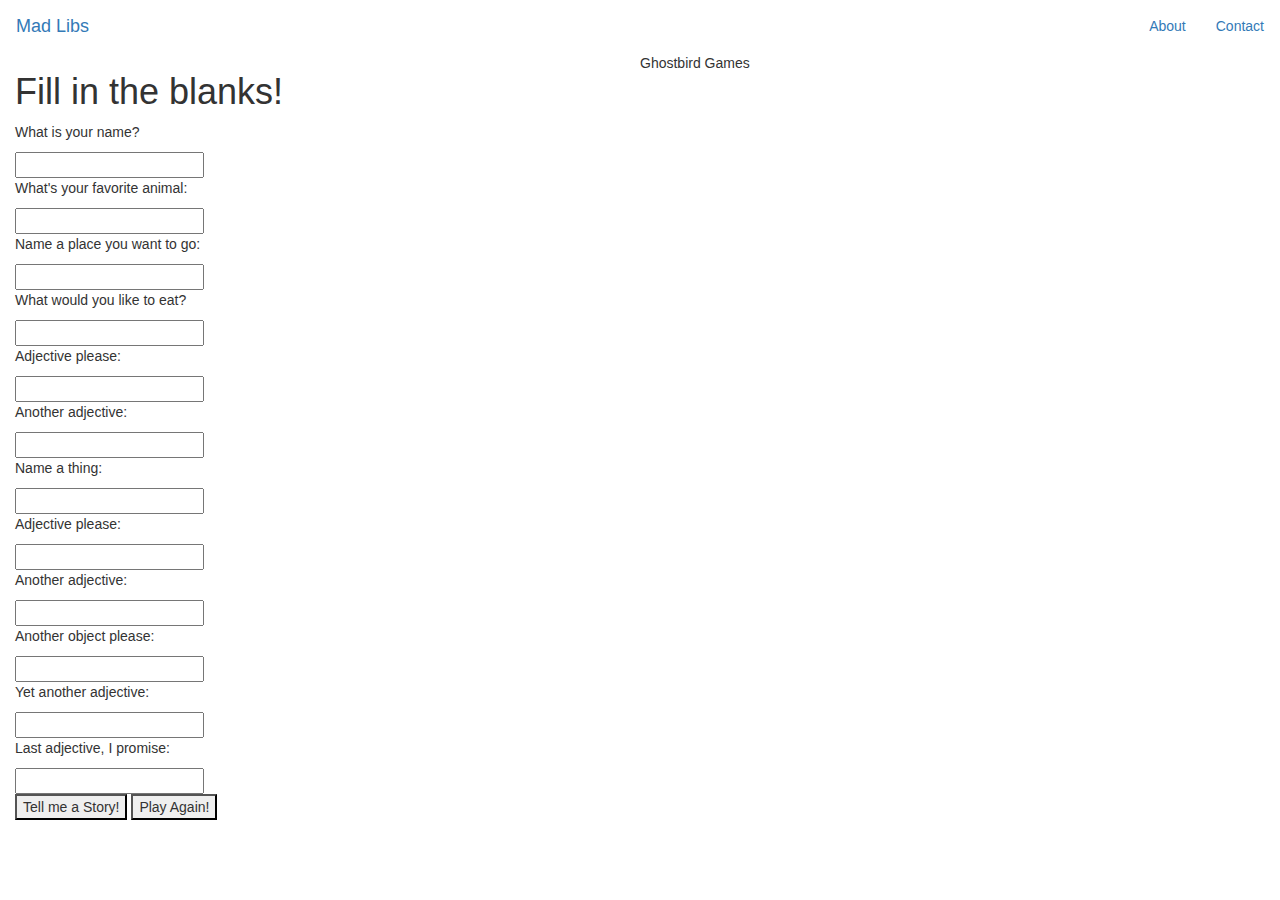
==== index.html @ 31af987b "Added initial website" ====
<!DOCTYPE html>
<html>
<head>
    <title>Mad Libs</title>
    <meta name="viewport" content="width=device-width, initial-scale=1.0">
    <link rel="stylesheet" href="css/bootstrap-theme.min.css">
    <link rel="stylesheet" href="css/bootstrap.min.css">
    <link rel="stylesheet" href="css/mad_libs_style.css">
    <link rel="stylesheet" href="css/responsive.css">
    <link rel="shortcut icon" href="./img/ml-favicon.png">
</head>
<body>
    <nav class="navbar">
        <div class="navbar-header">
            <a class="navbar-brand main-logo" href="index.html">Mad Libs</a>
        </div>
        <div class="navbar-collapse collapse">
            <ul class="nav navbar-nav navbar-right">
                <li class="center"><a href="about.html">About</a></li>
                <li class="right"><a href="contact.html">Contact</a></li>
            </ul>
        </div>
    </nav>

    <div id="wrapper">

        <div class="left-form col-md-6">
            <h1 id="form-dirs">Fill in the blanks!</h1>
            <div id="form">
                <form>
                    <p class="pform">What is your name?</p> 
                    <input id="input1" type="text" /><br>
                    <p class="pform">What's your favorite animal:</p> 
                    <input id="input2" type="text" /><br>
                    <p class="pform">Name a place you want to go:</p> 
                    <input id="input3" type="text" /><br>
                    <p class="pform">What would you like to eat?</p> 
                    <input id="input4" type="text" /><br>
                    <p class="pform">Adjective please:</p> 
                    <input id="input5" type="text" /><br>
                    <p class="pform">Another adjective:</p> 
                    <input id="input6" type="text" /><br>
                    <p class="pform">Name a thing:</p> 
                    <input id="input7" type="text" /><br>
                    <p class="pform">Adjective please:</p> 
                    <input id="input8" type="text" /><br>
                    <p class="pform">Another adjective:</p> 
                    <input id="input9" type="text" /><br>
                    <p class="pform">Another object please:</p> 
                    <input id="input10" type="text" /><br>
                    <p class="pform">Yet another adjective:</p> 
                    <input id="input11" type="text" /><br>
                    <p class="pform">Last adjective, I promise:</p> 
                    <input id="input12" type="text" /><br>
                </form>
            </div>
            <button id="tell-story">Tell me a Story!</button>
            <button id="play-again">Play Again!</button>
        </div>

        <div class="right-story col-md-6">
            <div id="story">
                <p>Once upon a time, <strong class="word1"> </strong> went for a walk in the <strong class="word3"> </strong>. Pretty soon, <strong class="word1"> </strong> came upon a house. <strong class="word1"> </strong> knocked, and when no one answered, <strong class="word1"> </strong> walked right in.</p>
                <br>
                <p>At the table in the kitchen, there were three bowls of <strong class="word4"> </strong>. <strong class="word1"> </strong> was hungry, and tasted the <strong class="word4"> </strong> from the first bowl.</p>
                <p>'This <strong class="word4"> </strong> is too <strong class="word5"> </strong>!' <strong class="word1"> </strong> exclaimed.</p>
                <p>So, <strong class="word1"> </strong> tasted the <strong class="word4"> </strong> from the second bowl.</p>
                <p>'This <strong class="word4"> </strong> is too <strong class="word6"> </strong>!' <strong class="word1"> </strong> said.</p>
                <p>So, <strong class="word1"> </strong> tasted the last bowl of <strong class="word4"> </strong>.</p>
                <p>'Ahhhh, this <strong class="word4"> </strong> is just right,' <strong class="word1"> </strong> said happily and ate it all up.</p>
                <br>
                <p>After <strong class="word1"> </strong> had eaten the three <strong class="word2"> </strong>'s breakfasts, <strong class="word1"> </strong> was feeling a little tired. So <strong class="word1"> </strong> walked into the living room and saw three <strong class="word7"> </strong>s. <strong class="word1"> </strong> sat in the first <strong class="word7"> </strong> to rest <strong class="word1"> </strong>'s feet.</p>
                <p>'This <strong class="word7"> </strong> is too <strong class="word8"> </strong>!' <strong class="word1"> </strong> exclaimed.</p>
                <p>So <strong class="word1"> </strong> sat in the second <strong class="word7"> </strong>.</p>
                <p>'This <strong class="word7"> </strong> is too <strong class="word9"> </strong>!' <strong class="word1"> </strong> whined.</p>
                <p>So <strong class="word1"> </strong> tried the last and smallest <strong class="word7"> </strong>.</p>
                <p>'Ahhhh, this <strong class="word7"> </strong> is just right,' <strong class="word1"> </strong> sighed. But just as <strong class="word1"> </strong> settled down into the <strong class="word7"> </strong> to rest, it broke into pieces!</p>
                <br>
                <p><strong class="word1"> </strong> had just about enough by now, so <strong class="word1"> </strong> went upstairs to the bedroom. <strong class="word1"> </strong> lay down in the first <strong class="word10"> </strong>, but it was too <strong class="word11"> </strong>. Then <strong class="word1"> </strong> lay down in the second <strong class="word10"> </strong> but it was too <strong class="word12"> </strong>. Then <strong class="word1"> </strong> lay down in the third <strong class="word10"> </strong> and it was just right. <strong class="word1"> </strong> fell asleep.</p>
                <br>
                <p>As <strong class="word1"> </strong> was sleeping, the three <strong class="word2"> </strong>s came home.</p>
                <p>'Someone's been eating my <strong class="word4"> </strong>,' growled the Papa <strong class="word2"> </strong>.</p>
                <p>'Someone's been eating my <strong class="word4"> </strong>,' said the Mama <strong class="word2"> </strong>.</p>
                <p>'Someone's been eating my <strong class="word4"> </strong>, and they ate it all up!' cried the Baby <strong class="word2"> </strong>.</p>
                <br>
                <p>'Someone's been sitting in my <strong class="word7"> </strong>,' growled the Papa <strong class="word2"> </strong>.</p>
                <p>'Someone's been sitting in my <strong class="word7"> </strong>,' said the Mama <strong class="word2"> </strong>.</p>
                <p>'Someone's been sitting in my <strong class="word7"> </strong>, and they broke it all to pieces!' cried the Baby <strong class="word2"> </strong>.</p>
                <br>
                <p>They decided to look around some more and when they got upstairs to the bedroom, the Papa <strong class="word2"> </strong> growled, 'Someone's been sleeping in my <strong class="word10"> </strong>!'</p>
                <p>'Someone's been sleeping in my <strong class="word10"> </strong>, too!' said the Mama <strong class="word2"> </strong>.</p>
                <p>'Someone's been sleeping in my <strong class="word10"> </strong>, and they're still there!' excalimed the Baby <strong class="word2"> </strong>.</p>
                <br>
                <p>Just then, <strong class="word1"> </strong> woke up and saw the three <strong class="word2"> </strong>s. <strong class="word1"> </strong> screamed, 'Help!' and jumped up and ran out of the room. <strong class="word1"> </strong> ran down the stairs, opened the door, and ran away into the <strong class="word3"> </strong>. And <strong class="word1"> </strong> never returned to the home of the three <strong class="word2"> </strong>s. But the three <strong class="word2"> </strong>s never stopped hunting <strong class="word1"> </strong>, not until the day they all died.</p>
                <br>
                <p>THE END</p>
            </div>
        </div>

    </div>

    <footer>
        <p>Ghostbird Games</p>
    </footer>

    <script src="https://ajax.googleapis.com/ajax/libs/jquery/1.11.3/jquery.min.js"></script>
    <script src="js/bootstrap.min.js" type="text/javascript"></script>
    <script>
        $(document).ready(function () {
            $("#story").hide();
        }); // end document ready function
    </script>
    <script src="js/mad_libs_js.js" type="text/javascript"></script>
</body>
</html>
---- css/mad_libs_style.css ----
/*STANDARD PAGE RULES___________________*/
html {
    font-size: 16px;
}
html, body {
    overflow-x: hidden;
}
button {
    -webkit-appearance: none;
    border-radius: 0;
}
img {
    max-width: 100%;
}
ul li {
    list-style: none;
}
.versions li {
    list-style-type: circle;
}
/*NAVBAR___________________*/
.navbar {
    margin-bottom: 0px;
}
/*FONTS___________________*/

/*COLORS___________________*/

/*SPACING___________________*/

/*ICONS___________________*/
@font-face {
    font-family: 'icomoon';
    src:url('../fonts/icomoon.eot?rdbu0i');
    src:url('../fonts/icomoon.eot?rdbu0i#iefix') format('embedded-opentype'),
        url('../fonts/icomoon.ttf?rdbu0i') format('truetype'),
        url('../fonts/icomoon.woff?rdbu0i') format('woff'),
        url('../fonts/icomoon.svg?rdbu0i#icomoon') format('svg');
    font-weight: normal;
    font-style: normal;
}

[class^="icon-"], [class*=" icon-"] {
    font-family: 'icomoon';
    speak: none;
    font-style: normal;
    font-weight: normal;
    font-variant: normal;
    text-transform: none;
    line-height: 1;

    /* Better Font Rendering =========== */
    -webkit-font-smoothing: antialiased;
    -moz-osx-font-smoothing: grayscale;
}

.icon-google-plus3:before {
    content: "\e900";
}
.icon-twitter3:before {
    content: "\e901";
}
.icon-github:before {
    content: "\e902";
}
.icon-pinterest:before {
    content: "\e903";
}
.icon-git:before {
    content: "\e904";
}
---- css/responsive.css ----
/*PHONES to iPHONES*/
@media only screen and (min-width: 320px) and (max-width: 480px) {
	/*body {
		background-color: red;
	}*/
}

/*iPHONES6 to GALAXY*/
@media only screen and (min-width: 360px) and (max-width: 640px) {
	/*body {
		background-color: orange;
	}*/
}

/*TABLETS*/
@media only screen and (min-width: 768px) and (max-width: 1024px) {
	/*body {
		background-color: yellow;
	}*/
}

/*PRINT*/
@media print {
	* {
		background: transparent !important;
		color: #000 !important;
	}
	footer,
	nav {
		display: none;
	}
	img {
		width: 50%;
		height: 50%;
	}
}
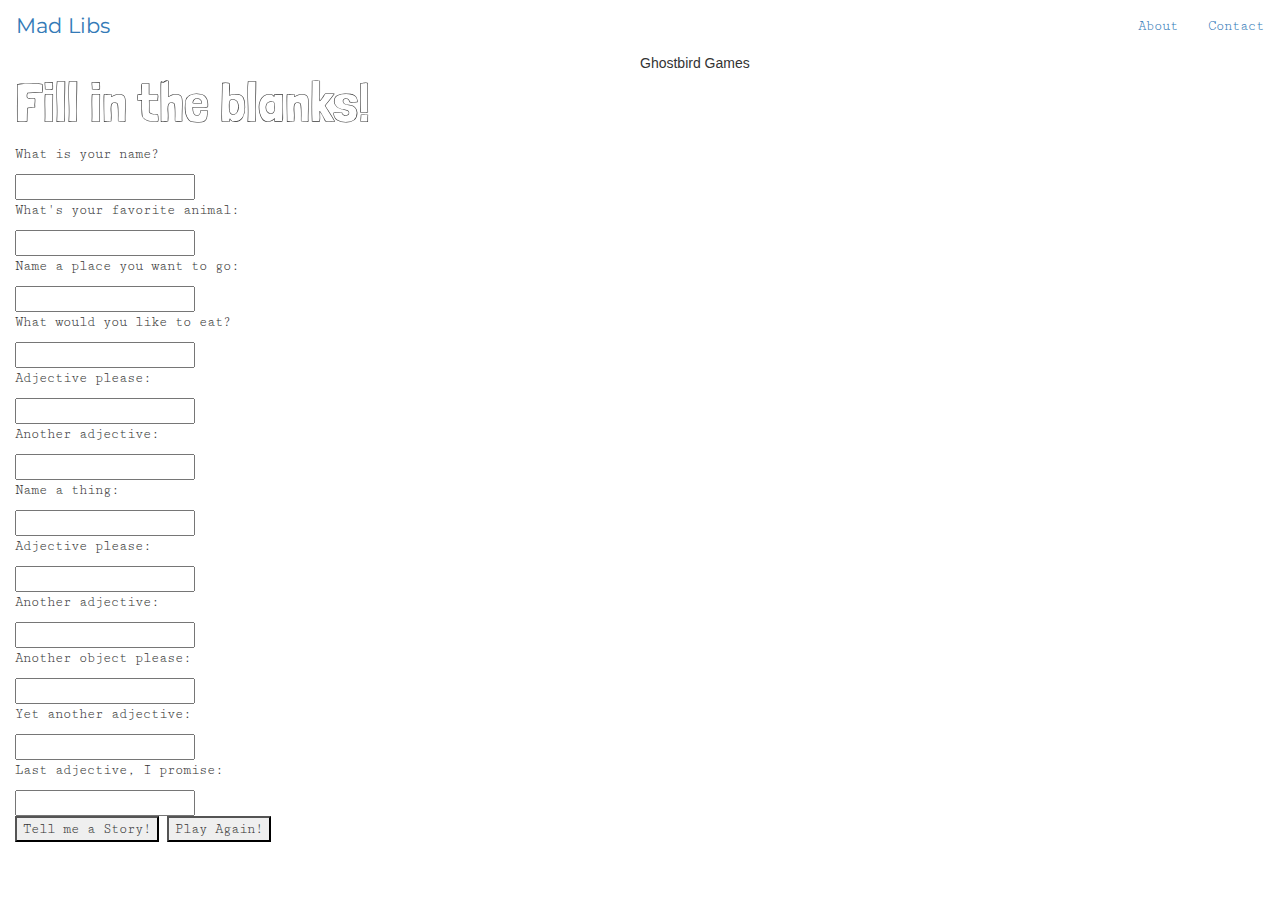
==== commit 50914beb: "Added font styling" ====
--- a/index.html
+++ b/index.html
@@ -5,6 +5,7 @@
     <meta name="viewport" content="width=device-width, initial-scale=1.0">
     <link rel="stylesheet" href="css/bootstrap-theme.min.css">
     <link rel="stylesheet" href="css/bootstrap.min.css">
+    <link href='https://fonts.googleapis.com/css?family=Londrina+Outline|Montserrat|Cutive+Mono' rel='stylesheet' type='text/css'>
     <link rel="stylesheet" href="css/mad_libs_style.css">
     <link rel="stylesheet" href="css/responsive.css">
     <link rel="shortcut icon" href="./img/ml-favicon.png">
--- a/css/mad_libs_style.css
+++ b/css/mad_libs_style.css
@@ -23,7 +23,22 @@
     margin-bottom: 0px;
 }
 /*FONTS___________________*/
-
+h1 {
+    font-family: 'Londrina Outline', cursive;
+    font-size: 4em;
+}
+h2,
+.left-form,
+.navbar-right {
+    font-family: 'Cutive Mono';
+}
+.right-story,
+.navbar-brand {
+    font-family: 'Montserrat', sans-serif;
+}
+.navbar-brand {
+    font-size: 1.5em;
+}
 /*COLORS___________________*/
 
 /*SPACING___________________*/
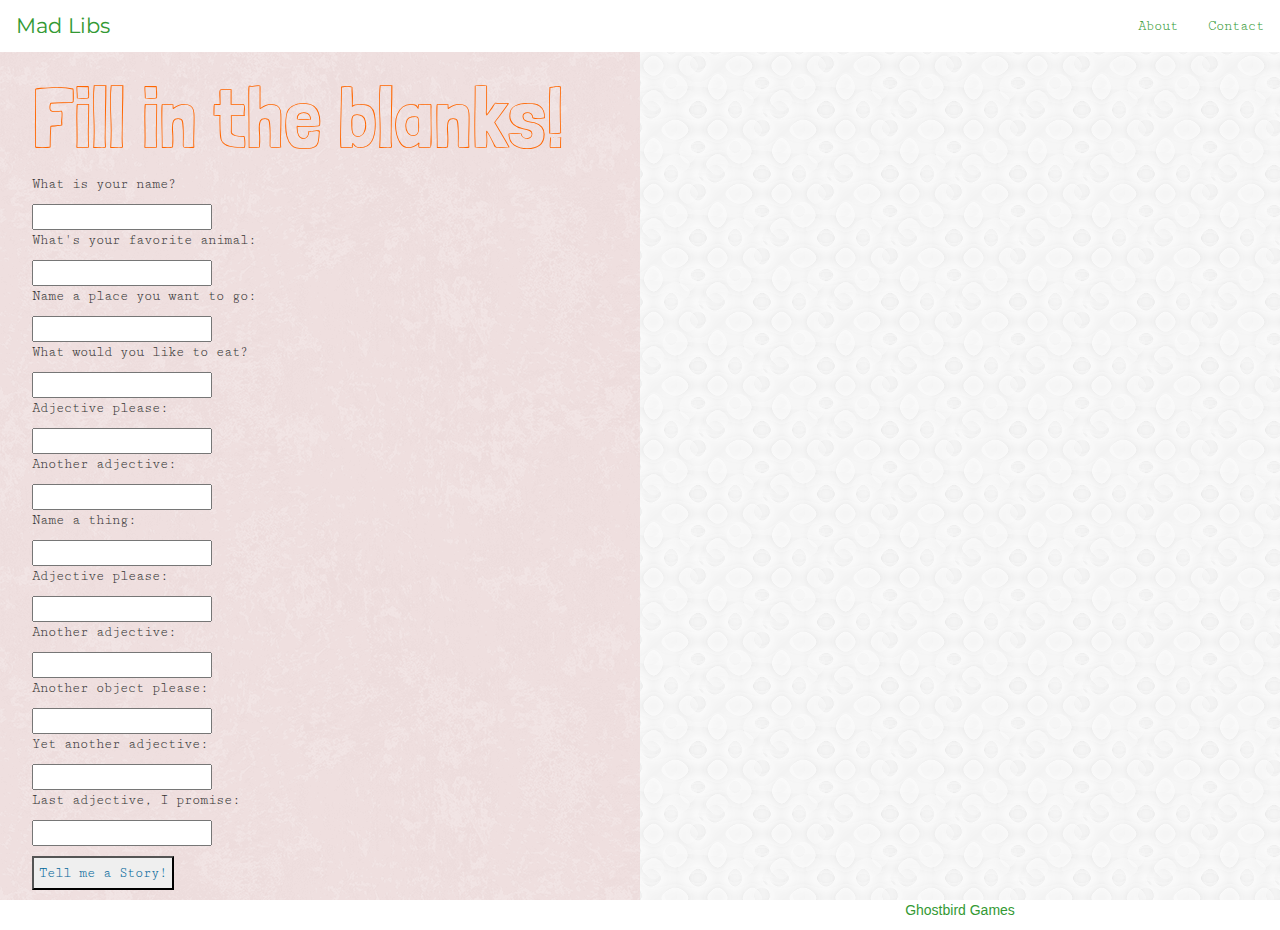
==== commit 69ebdca3: "first draft production design" ====
--- a/index.html
+++ b/index.html
@@ -106,9 +106,12 @@
 
     <script src="https://ajax.googleapis.com/ajax/libs/jquery/1.11.3/jquery.min.js"></script>
     <script src="js/bootstrap.min.js" type="text/javascript"></script>
+    <script src="js/jquery.matchHeight-min.js" type="text/javascript"></script>
+    <script src="js/match_height.js" type="text/javascript"></script>
     <script>
         $(document).ready(function () {
             $("#story").hide();
+            $("#play-again").hide();
         }); // end document ready function
     </script>
     <script src="js/mad_libs_js.js" type="text/javascript"></script>
--- a/css/mad_libs_style.css
+++ b/css/mad_libs_style.css
@@ -1,9 +1,6 @@
 /*STANDARD PAGE RULES___________________*/
 html {
     font-size: 16px;
-}
-html, body {
-    overflow-x: hidden;
 }
 button {
     -webkit-appearance: none;
@@ -23,9 +20,12 @@
     margin-bottom: 0px;
 }
 /*FONTS___________________*/
+footer {
+    text-align: center;
+}
 h1 {
     font-family: 'Londrina Outline', cursive;
-    font-size: 4em;
+    font-size: 6em;
 }
 h2,
 .left-form,
@@ -39,10 +39,51 @@
 .navbar-brand {
     font-size: 1.5em;
 }
+.right-story {
+    text-align: justify;
+}
+.right-story p {
+    padding: 2px;
+}
 /*COLORS___________________*/
-
+.left-form {
+    background-image: url('../img/pink_rice.png');
+}
+.right-story {
+    background-image: url('../img/confectionary.png');
+}
+a:link,
+a:visited,
+footer {
+    color: #339933; /* green */
+}
+a:hover,
+a:active,
+button {
+    color: #006699; /* blue */
+}
+h1,
+#story strong {
+    color: #FF6600; /* orange */
+}
+.left-form {
+    font-size: 1em;
+}
 /*SPACING___________________*/
-
+button {
+    margin: 10px 0;
+    padding: 5px;
+}
+.left-form {
+    padding-left: 2.5%;
+}
+.left-form,
+.right-story {
+    min-height: 700px;
+}
+.right-story {
+    padding-top: 5px;
+}
 /*ICONS___________________*/
 @font-face {
     font-family: 'icomoon';
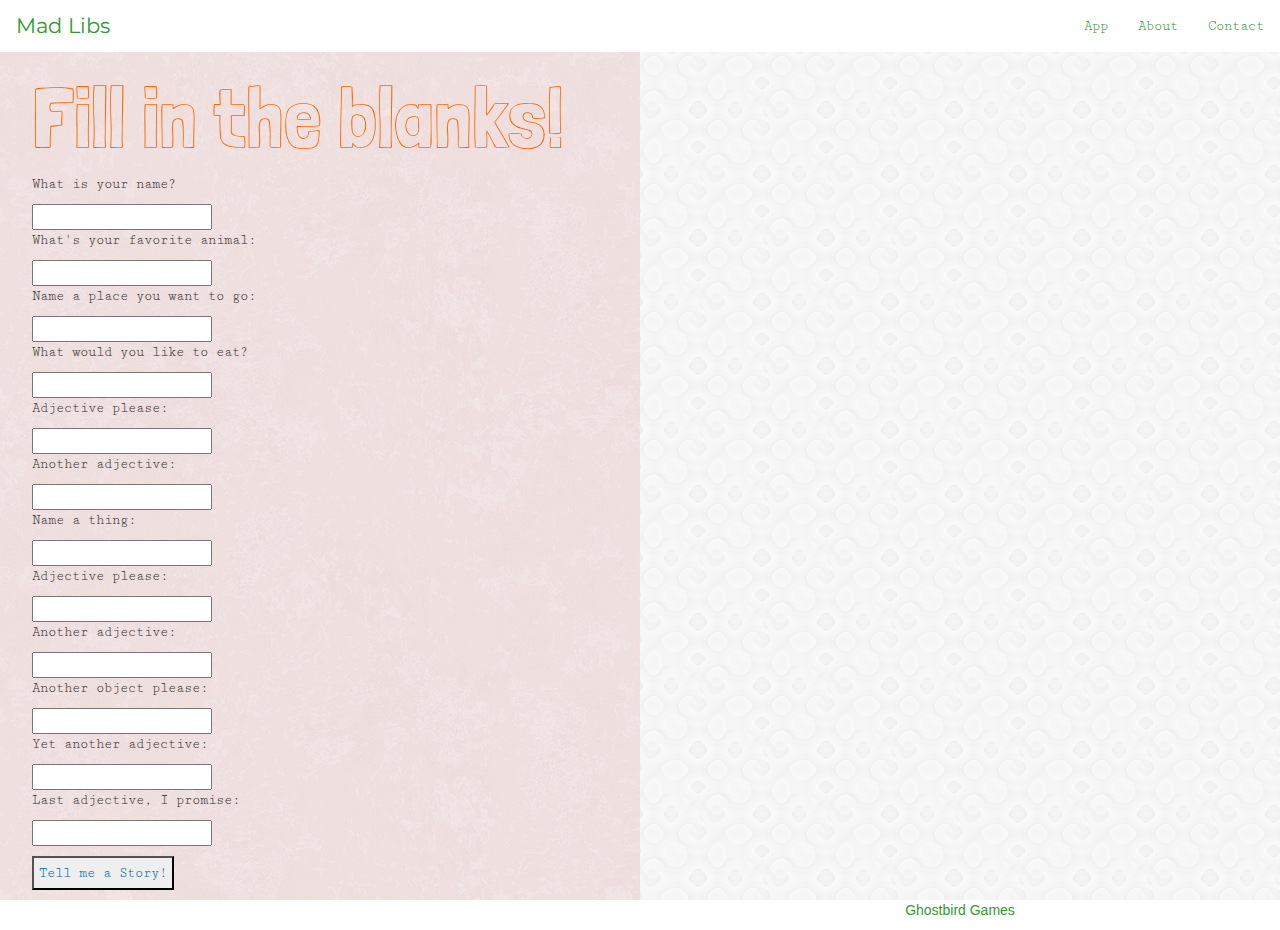
==== commit 7890c008: "FIX: Added new app page to other website pages" ====
--- a/index.html
+++ b/index.html
@@ -17,6 +17,7 @@
         </div>
         <div class="navbar-collapse collapse">
             <ul class="nav navbar-nav navbar-right">
+                <li class="center"><a href="app.html">App</a></li>
                 <li class="center"><a href="about.html">About</a></li>
                 <li class="right"><a href="contact.html">Contact</a></li>
             </ul>
--- a/css/mad_libs_style.css
+++ b/css/mad_libs_style.css
@@ -31,6 +31,9 @@
 .left-form,
 .navbar-right {
     font-family: 'Cutive Mono';
+}
+h5 {
+    color: green;
 }
 .right-story,
 .navbar-brand {
@@ -79,6 +82,7 @@
 }
 .left-form,
 .right-story {
+    height: 100%;
     min-height: 700px;
 }
 .right-story {
--- a/css/responsive.css
+++ b/css/responsive.css
@@ -11,10 +11,16 @@
 	/*body {
 		background-color: orange;
 	}*/
+	.right-story {
+		min-height: 1800px;
+	}
+	.secondary {
+		min-height: 400px;
+	}
 }
 
 /*TABLETS*/
-@media only screen and (min-width: 768px) and (max-width: 1024px) {
+@media only screen and (min-width: 768px) {
 	/*body {
 		background-color: yellow;
 	}*/
@@ -34,4 +40,7 @@
 		width: 50%;
 		height: 50%;
 	}
+	h1 {
+		font-size: 3em;	
+	}
 }